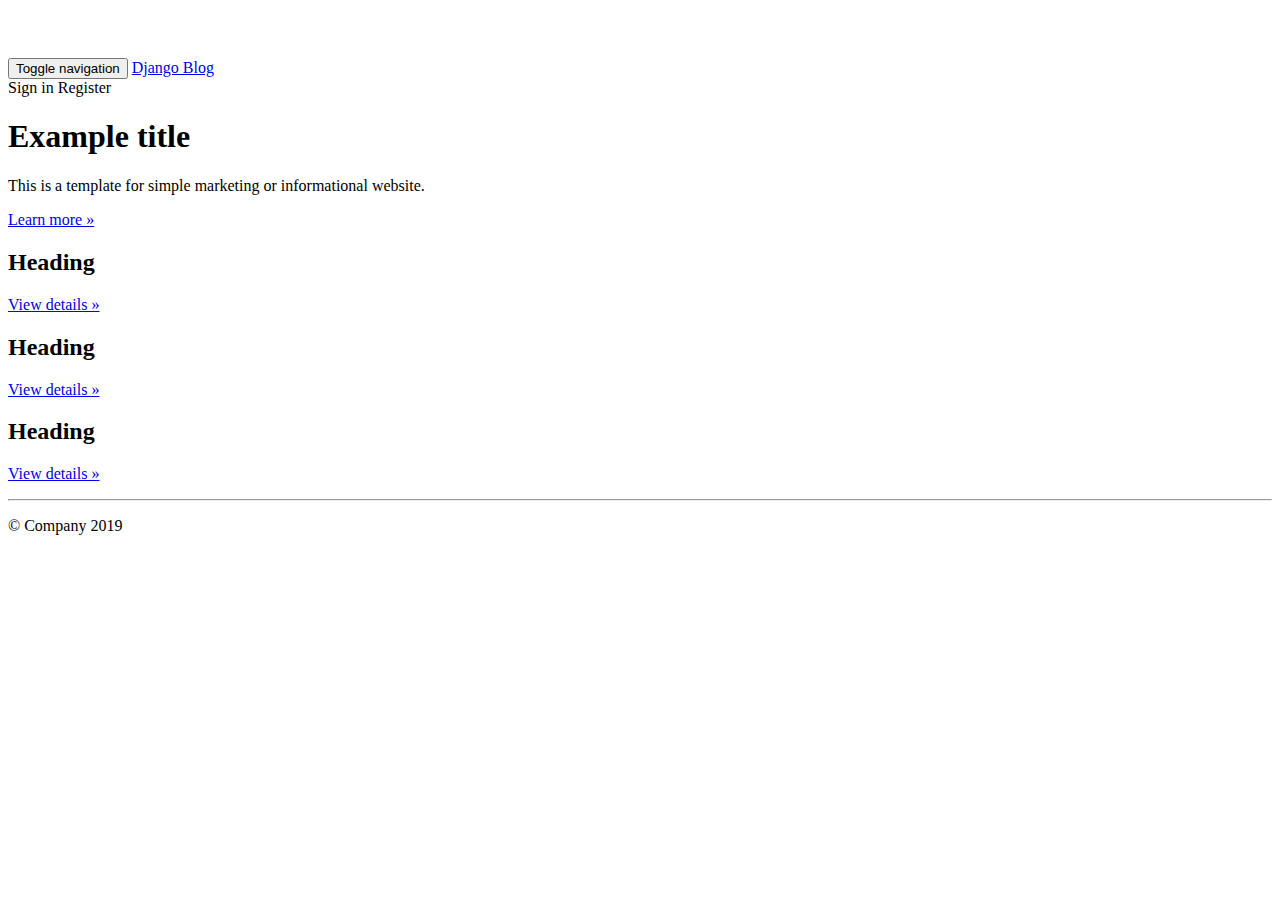
==== django_project/blog/templates/blog/index.html @ 21e0a968 "Downloaded boilerplate index page, with css, js, html Placed the files in blog/static/blog/ Changed " ====
<!doctype html>
<html class="no-js" lang="">
    <head>
        <meta charset="utf-8">
        <meta http-equiv="X-UA-Compatible" content="IE=edge,chrome=1">
        <title></title>
        <meta name="description" content="">
        <meta name="viewport" content="width=device-width, initial-scale=1">

        <link rel="stylesheet" href="css/bootstrap.min.css">
        <style>
            body {
                padding-top: 50px;
                padding-bottom: 20px;
            }
        </style>
        <link rel="stylesheet" href="css/bootstrap-theme.min.css">
        <link rel="stylesheet" href="css/main.css">

        <script src="js/vendor/modernizr-2.8.3-respond-1.4.2.min.js"></script>
    </head>
    <body>
    <nav class="navbar navbar-inverse navbar-fixed-top" role="navigation">
      <div class="container">
        <div class="navbar-header">
          <button type="button" class="navbar-toggle collapsed" data-toggle="collapse" data-target="#navbar" aria-expanded="false" aria-controls="navbar">
            <span class="sr-only">Toggle navigation</span>
            <span class="icon-bar"></span>
            <span class="icon-bar"></span>
            <span class="icon-bar"></span>
          </button>
          <a class="navbar-brand" href="#">Django Blog</a>
        </div>
        <div id="navbar" class="navbar-collapse collapse">
          <form class="navbar-form navbar-right" role="form">
            <a class="btn btn-success" role="button">Sign in</a>
            <a class="btn btn-success" role="button">Register</a>
          </form>
        </div><!--/.navbar-collapse -->
      </div>
    </nav>

    <!-- Main jumbotron for a primary marketing message or call to action -->
    <div class="jumbotron">
      <div class="container">
        <h1>Example title</h1>
        <p>This is a template for simple marketing or informational website.</p>
        <p><a class="btn btn-primary btn-lg" href="#" role="button">Learn more &raquo;</a></p>
      </div>
    </div>

    <div class="container">
      <!-- Example row of columns -->
      <div class="row">
        <div class="col-md-4">
          <h2>Heading</h2>
          <p><a class="btn btn-default" href="#" role="button">View details &raquo;</a></p>
        </div>
        <div class="col-md-4">
          <h2>Heading</h2>
          <p><a class="btn btn-default" href="#" role="button">View details &raquo;</a></p>
       </div>
        <div class="col-md-4">
          <h2>Heading</h2>
          <p><a class="btn btn-default" href="#" role="button">View details &raquo;</a></p>
        </div>
      </div>

      <hr>

      <footer>
        <p>&copy; Company 2019</p>
      </footer>
    </div> <!-- /container -->        <script src="//ajax.googleapis.com/ajax/libs/jquery/1.11.2/jquery.min.js"></script>
        <script>window.jQuery || document.write('<script src="js/vendor/jquery-1.11.2.min.js"><\/script>')</script>

        <script src="js/vendor/bootstrap.min.js"></script>

        <script src="js/main.js"></script>
    </body>
</html>
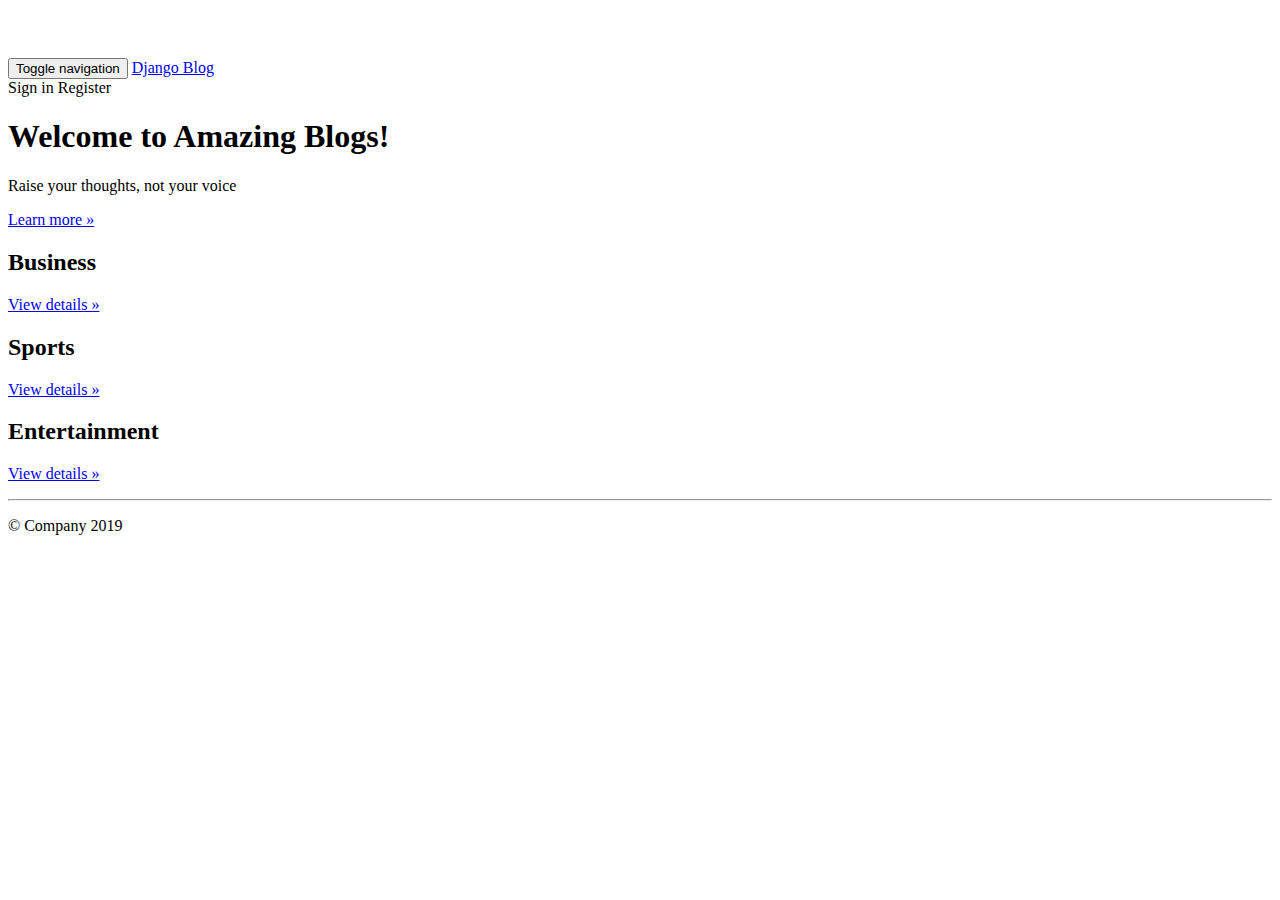
==== commit 8e41b33b: "Fixed the cs and js pointers by adding /static/blog/ to all "src=" in index.html" ====
--- a/django_project/blog/templates/blog/index.html
+++ b/django_project/blog/templates/blog/index.html
@@ -7,17 +7,17 @@
         <meta name="description" content="">
         <meta name="viewport" content="width=device-width, initial-scale=1">
 
-        <link rel="stylesheet" href="css/bootstrap.min.css">
+        <link rel="stylesheet" href="/static/blog/css/bootstrap.min.css">
         <style>
             body {
                 padding-top: 50px;
                 padding-bottom: 20px;
             }
         </style>
-        <link rel="stylesheet" href="css/bootstrap-theme.min.css">
-        <link rel="stylesheet" href="css/main.css">
+        <link rel="stylesheet" href="/static/blog/css/bootstrap-theme.min.css">
+        <link rel="stylesheet" href="/static/blog/css/main.css">
 
-        <script src="js/vendor/modernizr-2.8.3-respond-1.4.2.min.js"></script>
+        <script src="/static/blog/js/vendor/modernizr-2.8.3-respond-1.4.2.min.js"></script>
     </head>
     <body>
     <nav class="navbar navbar-inverse navbar-fixed-top" role="navigation">
@@ -43,8 +43,8 @@
     <!-- Main jumbotron for a primary marketing message or call to action -->
     <div class="jumbotron">
       <div class="container">
-        <h1>Example title</h1>
-        <p>This is a template for simple marketing or informational website.</p>
+        <h1>Welcome to Amazing Blogs!</h1>
+        <p>Raise your thoughts, not your voice</p>
         <p><a class="btn btn-primary btn-lg" href="#" role="button">Learn more &raquo;</a></p>
       </div>
     </div>
@@ -53,15 +53,15 @@
       <!-- Example row of columns -->
       <div class="row">
         <div class="col-md-4">
-          <h2>Heading</h2>
+          <h2>Business</h2>
           <p><a class="btn btn-default" href="#" role="button">View details &raquo;</a></p>
         </div>
         <div class="col-md-4">
-          <h2>Heading</h2>
+          <h2>Sports</h2>
           <p><a class="btn btn-default" href="#" role="button">View details &raquo;</a></p>
        </div>
         <div class="col-md-4">
-          <h2>Heading</h2>
+          <h2>Entertainment</h2>
           <p><a class="btn btn-default" href="#" role="button">View details &raquo;</a></p>
         </div>
       </div>
@@ -74,8 +74,8 @@
     </div> <!-- /container -->        <script src="//ajax.googleapis.com/ajax/libs/jquery/1.11.2/jquery.min.js"></script>
         <script>window.jQuery || document.write('<script src="js/vendor/jquery-1.11.2.min.js"><\/script>')</script>
 
-        <script src="js/vendor/bootstrap.min.js"></script>
+        <script src="/static/blog/js/vendor/bootstrap.min.js"></script>
 
-        <script src="js/main.js"></script>
+        <script src="/static/blog/js/main.js"></script>
     </body>
 </html>
